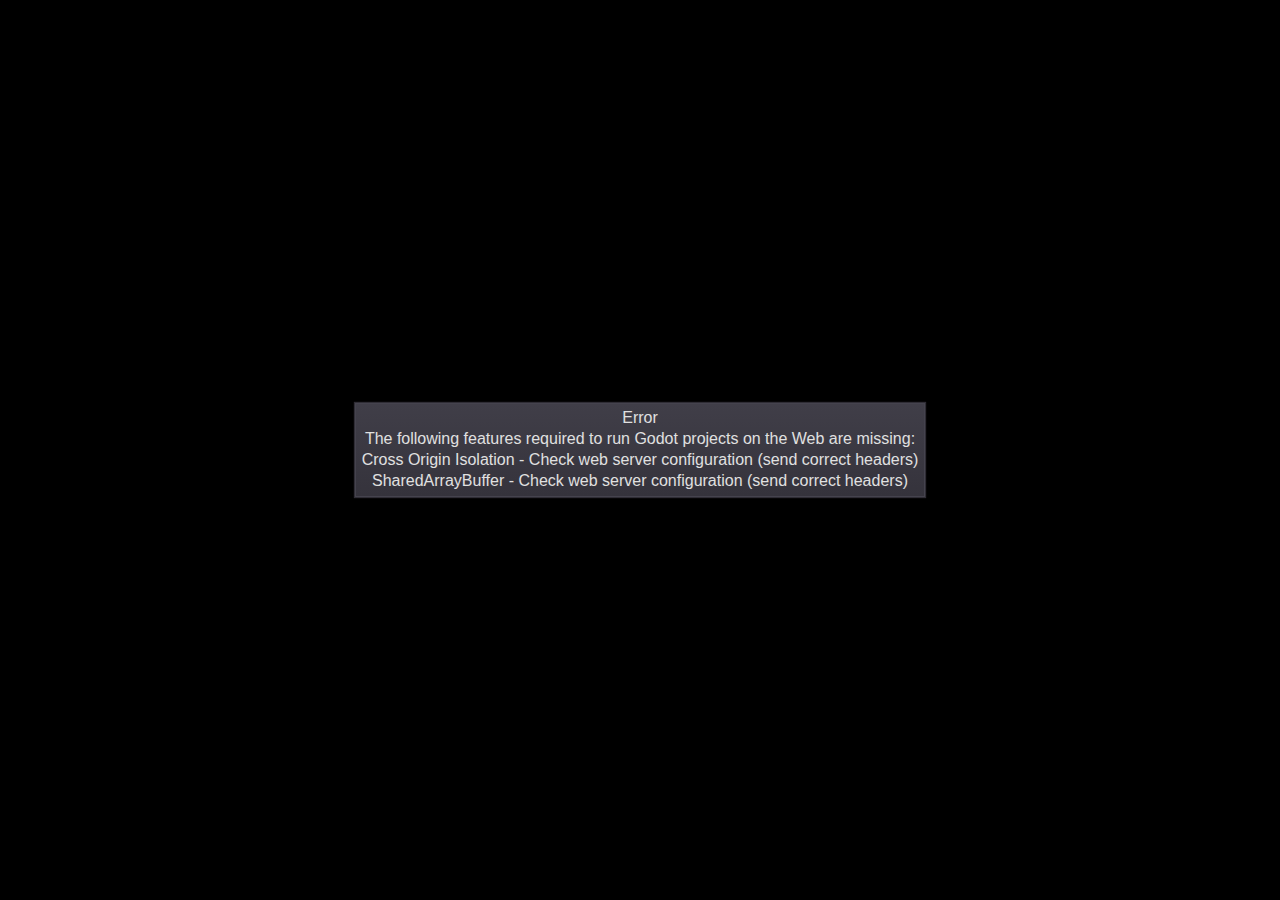
==== NoiseGenerator/NoiseGenerator.html @ 8533b078 "Add files via upload" ====
<!DOCTYPE html>
<html lang="en">
	<head>
		<meta charset="utf-8">
		<meta name="viewport" content="width=device-width, user-scalable=no">
		<title>NoiseGenerator</title>
		<style>
body {
	touch-action: none;
	margin: 0;
	border: 0 none;
	padding: 0;
	text-align: center;
	background-color: black;
}

#canvas {
	display: block;
	margin: 0;
	color: white;
}

#canvas:focus {
	outline: none;
}

.godot {
	font-family: 'Noto Sans', 'Droid Sans', Arial, sans-serif;
	color: #e0e0e0;
	background-color: #3b3943;
	background-image: linear-gradient(to bottom, #403e48, #35333c);
	border: 1px solid #45434e;
	box-shadow: 0 0 1px 1px #2f2d35;
}

/* Status display */

#status {
	position: absolute;
	left: 0;
	top: 0;
	right: 0;
	bottom: 0;
	display: flex;
	justify-content: center;
	align-items: center;
	/* don't consume click events - make children visible explicitly */
	visibility: hidden;
}

#status-progress {
	width: 366px;
	height: 7px;
	background-color: #38363A;
	border: 1px solid #444246;
	padding: 1px;
	box-shadow: 0 0 2px 1px #1B1C22;
	border-radius: 2px;
	visibility: visible;
}

@media only screen and (orientation:portrait) {
	#status-progress {
		width: 61.8%;
	}
}

#status-progress-inner {
	height: 100%;
	width: 0;
	box-sizing: border-box;
	transition: width 0.5s linear;
	background-color: #202020;
	border: 1px solid #222223;
	box-shadow: 0 0 1px 1px #27282E;
	border-radius: 3px;
}

#status-indeterminate {
	height: 42px;
	visibility: visible;
	position: relative;
}

#status-indeterminate > div {
	width: 4.5px;
	height: 0;
	border-style: solid;
	border-width: 9px 3px 0 3px;
	border-color: #2b2b2b transparent transparent transparent;
	transform-origin: center 21px;
	position: absolute;
}

#status-indeterminate > div:nth-child(1) { transform: rotate( 22.5deg); }
#status-indeterminate > div:nth-child(2) { transform: rotate( 67.5deg); }
#status-indeterminate > div:nth-child(3) { transform: rotate(112.5deg); }
#status-indeterminate > div:nth-child(4) { transform: rotate(157.5deg); }
#status-indeterminate > div:nth-child(5) { transform: rotate(202.5deg); }
#status-indeterminate > div:nth-child(6) { transform: rotate(247.5deg); }
#status-indeterminate > div:nth-child(7) { transform: rotate(292.5deg); }
#status-indeterminate > div:nth-child(8) { transform: rotate(337.5deg); }

#status-notice {
	margin: 0 100px;
	line-height: 1.3;
	visibility: visible;
	padding: 4px 6px;
	visibility: visible;
}
		</style>
		<link id='-gd-engine-icon' rel='icon' type='image/png' href='NoiseGenerator.icon.png' />
<link rel='apple-touch-icon' href='NoiseGenerator.apple-touch-icon.png'/>

	</head>
	<body>
		<canvas id="canvas">
			HTML5 canvas appears to be unsupported in the current browser.<br >
			Please try updating or use a different browser.
		</canvas>
		<div id="status">
			<div id="status-progress" style="display: none;" oncontextmenu="event.preventDefault();">
				<div id ="status-progress-inner"></div>
			</div>
			<div id="status-indeterminate" style="display: none;" oncontextmenu="event.preventDefault();">
				<div></div>
				<div></div>
				<div></div>
				<div></div>
				<div></div>
				<div></div>
				<div></div>
				<div></div>
			</div>
			<div id="status-notice" class="godot" style="display: none;"></div>
		</div>

		<script src="NoiseGenerator.js"></script>
		<script>
const GODOT_CONFIG = {"args":[],"canvasResizePolicy":2,"executable":"NoiseGenerator","experimentalVK":false,"fileSizes":{"NoiseGenerator.pck":28544,"NoiseGenerator.wasm":27764096},"focusCanvas":true,"gdextensionLibs":[]};
const engine = new Engine(GODOT_CONFIG);

(function () {
	const INDETERMINATE_STATUS_STEP_MS = 100;
	const statusProgress = document.getElementById('status-progress');
	const statusProgressInner = document.getElementById('status-progress-inner');
	const statusIndeterminate = document.getElementById('status-indeterminate');
	const statusNotice = document.getElementById('status-notice');

	let initializing = true;
	let statusMode = 'hidden';

	let animationCallbacks = [];
	function animate(time) {
		animationCallbacks.forEach((callback) => callback(time));
		requestAnimationFrame(animate);
	}
	requestAnimationFrame(animate);

	function animateStatusIndeterminate(ms) {
		const i = Math.floor((ms / INDETERMINATE_STATUS_STEP_MS) % 8);
		if (statusIndeterminate.children[i].style.borderTopColor === '') {
			Array.prototype.slice.call(statusIndeterminate.children).forEach((child) => {
				child.style.borderTopColor = '';
			});
			statusIndeterminate.children[i].style.borderTopColor = '#dfdfdf';
		}
	}

	function setStatusMode(mode) {
		if (statusMode === mode || !initializing) {
			return;
		}
		[statusProgress, statusIndeterminate, statusNotice].forEach((elem) => {
			elem.style.display = 'none';
		});
		animationCallbacks = animationCallbacks.filter(function (value) {
			return (value !== animateStatusIndeterminate);
		});
		switch (mode) {
		case 'progress':
			statusProgress.style.display = 'block';
			break;
		case 'indeterminate':
			statusIndeterminate.style.display = 'block';
			animationCallbacks.push(animateStatusIndeterminate);
			break;
		case 'notice':
			statusNotice.style.display = 'block';
			break;
		case 'hidden':
			break;
		default:
			throw new Error('Invalid status mode');
		}
		statusMode = mode;
	}

	function setStatusNotice(text) {
		while (statusNotice.lastChild) {
			statusNotice.removeChild(statusNotice.lastChild);
		}
		const lines = text.split('\n');
		lines.forEach((line) => {
			statusNotice.appendChild(document.createTextNode(line));
			statusNotice.appendChild(document.createElement('br'));
		});
	}

	function displayFailureNotice(err) {
		const msg = err.message || err;
		console.error(msg);
		setStatusNotice(msg);
		setStatusMode('notice');
		initializing = false;
	}

	const missing = Engine.getMissingFeatures();
	if (missing.length !== 0) {
		const missingMsg = 'Error\nThe following features required to run Godot projects on the Web are missing:\n';
		displayFailureNotice(missingMsg + missing.join('\n'));
	} else {
		setStatusMode('indeterminate');
		engine.startGame({
			'onProgress': function (current, total) {
				if (total > 0) {
					statusProgressInner.style.width = `${(current / total) * 100}%`;
					setStatusMode('progress');
					if (current === total) {
						// wait for progress bar animation
						setTimeout(() => {
							setStatusMode('indeterminate');
						}, 500);
					}
				} else {
					setStatusMode('indeterminate');
				}
			},
		}).then(() => {
			setStatusMode('hidden');
			initializing = false;
		}, displayFailureNotice);
	}
}());
		</script>
	</body>
</html>
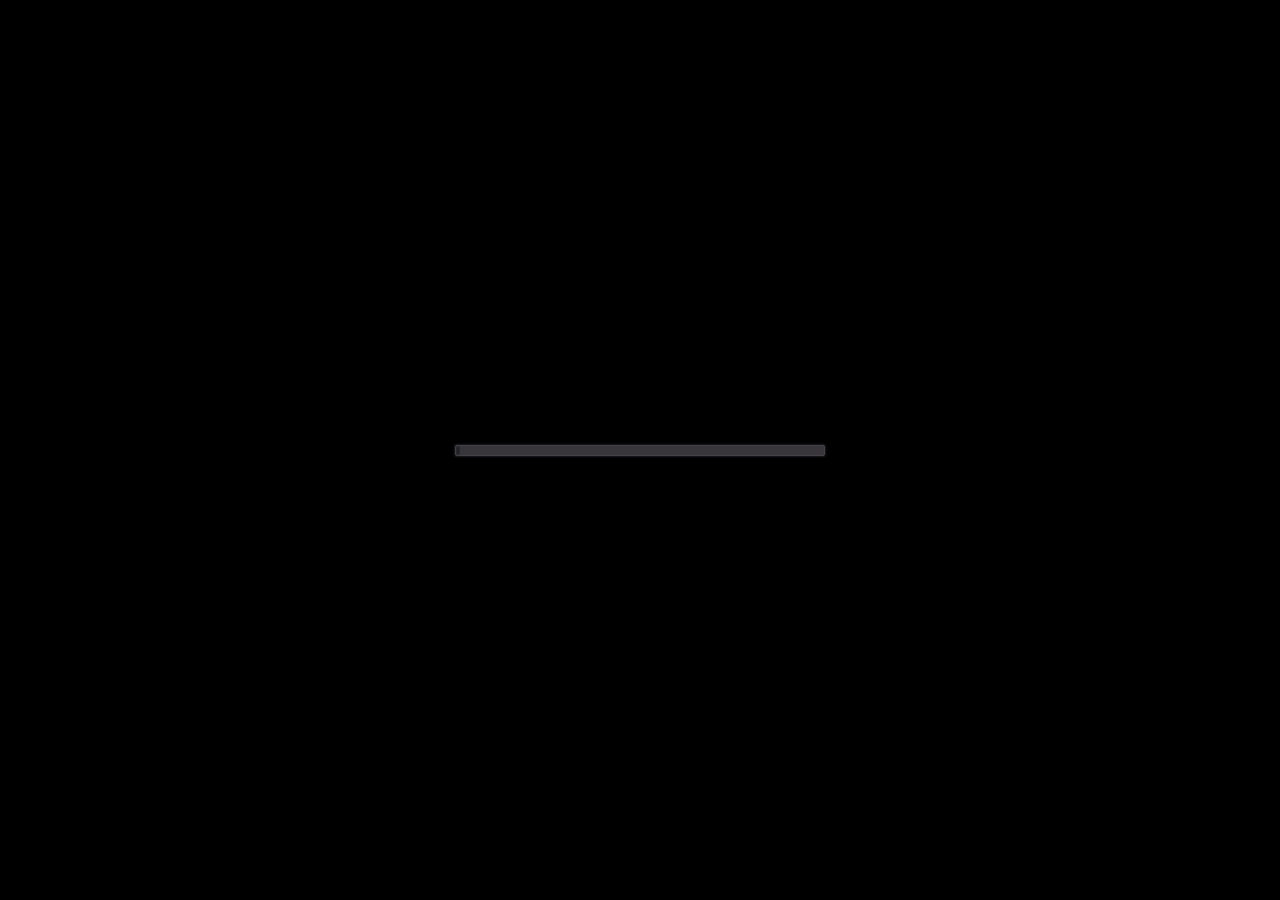
==== commit e757d899: "Updated noise generator to be single threaded" ====
--- a/NoiseGenerator/NoiseGenerator.html
+++ b/NoiseGenerator/NoiseGenerator.html
@@ -1,248 +1,246 @@
 <!DOCTYPE html>
-<html lang="en">
-	<head>
-		<meta charset="utf-8">
-		<meta name="viewport" content="width=device-width, user-scalable=no">
-		<title>NoiseGenerator</title>
-		<style>
-body {
-	touch-action: none;
-	margin: 0;
-	border: 0 none;
-	padding: 0;
-	text-align: center;
-	background-color: black;
-}
-
-#canvas {
-	display: block;
-	margin: 0;
-	color: white;
-}
-
-#canvas:focus {
-	outline: none;
-}
-
-.godot {
-	font-family: 'Noto Sans', 'Droid Sans', Arial, sans-serif;
-	color: #e0e0e0;
-	background-color: #3b3943;
-	background-image: linear-gradient(to bottom, #403e48, #35333c);
-	border: 1px solid #45434e;
-	box-shadow: 0 0 1px 1px #2f2d35;
-}
-
-/* Status display */
-
-#status {
-	position: absolute;
-	left: 0;
-	top: 0;
-	right: 0;
-	bottom: 0;
-	display: flex;
-	justify-content: center;
-	align-items: center;
-	/* don't consume click events - make children visible explicitly */
-	visibility: hidden;
-}
-
-#status-progress {
-	width: 366px;
-	height: 7px;
-	background-color: #38363A;
-	border: 1px solid #444246;
-	padding: 1px;
-	box-shadow: 0 0 2px 1px #1B1C22;
-	border-radius: 2px;
-	visibility: visible;
-}
-
-@media only screen and (orientation:portrait) {
-	#status-progress {
-		width: 61.8%;
-	}
-}
-
-#status-progress-inner {
-	height: 100%;
-	width: 0;
-	box-sizing: border-box;
-	transition: width 0.5s linear;
-	background-color: #202020;
-	border: 1px solid #222223;
-	box-shadow: 0 0 1px 1px #27282E;
-	border-radius: 3px;
-}
-
-#status-indeterminate {
-	height: 42px;
-	visibility: visible;
-	position: relative;
-}
-
-#status-indeterminate > div {
-	width: 4.5px;
-	height: 0;
-	border-style: solid;
-	border-width: 9px 3px 0 3px;
-	border-color: #2b2b2b transparent transparent transparent;
-	transform-origin: center 21px;
-	position: absolute;
-}
-
-#status-indeterminate > div:nth-child(1) { transform: rotate( 22.5deg); }
-#status-indeterminate > div:nth-child(2) { transform: rotate( 67.5deg); }
-#status-indeterminate > div:nth-child(3) { transform: rotate(112.5deg); }
-#status-indeterminate > div:nth-child(4) { transform: rotate(157.5deg); }
-#status-indeterminate > div:nth-child(5) { transform: rotate(202.5deg); }
-#status-indeterminate > div:nth-child(6) { transform: rotate(247.5deg); }
-#status-indeterminate > div:nth-child(7) { transform: rotate(292.5deg); }
-#status-indeterminate > div:nth-child(8) { transform: rotate(337.5deg); }
-
-#status-notice {
-	margin: 0 100px;
-	line-height: 1.3;
-	visibility: visible;
-	padding: 4px 6px;
-	visibility: visible;
-}
-		</style>
-		<link id='-gd-engine-icon' rel='icon' type='image/png' href='NoiseGenerator.icon.png' />
-<link rel='apple-touch-icon' href='NoiseGenerator.apple-touch-icon.png'/>
-
-	</head>
-	<body>
-		<canvas id="canvas">
-			HTML5 canvas appears to be unsupported in the current browser.<br >
-			Please try updating or use a different browser.
-		</canvas>
-		<div id="status">
-			<div id="status-progress" style="display: none;" oncontextmenu="event.preventDefault();">
-				<div id ="status-progress-inner"></div>
-			</div>
-			<div id="status-indeterminate" style="display: none;" oncontextmenu="event.preventDefault();">
-				<div></div>
-				<div></div>
-				<div></div>
-				<div></div>
-				<div></div>
-				<div></div>
-				<div></div>
-				<div></div>
-			</div>
-			<div id="status-notice" class="godot" style="display: none;"></div>
+<html xmlns='http://www.w3.org/1999/xhtml' lang='' xml:lang=''>
+<head>
+	<meta charset='utf-8' />
+	<meta name='viewport' content='width=device-width, user-scalable=no' />
+	<title>NoiseGenerator</title>
+	<style type='text/css'>
+
+		body {
+			touch-action: none;
+			margin: 0;
+			border: 0 none;
+			padding: 0;
+			text-align: center;
+			background-color: black;
+		}
+
+		#canvas {
+			display: block;
+			margin: 0;
+			color: white;
+		}
+
+		#canvas:focus {
+			outline: none;
+		}
+
+		.godot {
+			font-family: 'Noto Sans', 'Droid Sans', Arial, sans-serif;
+			color: #e0e0e0;
+			background-color: #3b3943;
+			background-image: linear-gradient(to bottom, #403e48, #35333c);
+			border: 1px solid #45434e;
+			box-shadow: 0 0 1px 1px #2f2d35;
+		}
+
+
+		/* Status display
+		 * ============== */
+
+		#status {
+			position: absolute;
+			left: 0;
+			top: 0;
+			right: 0;
+			bottom: 0;
+			display: flex;
+			justify-content: center;
+			align-items: center;
+			/* don't consume click events - make children visible explicitly */
+			visibility: hidden;
+		}
+
+		#status-progress {
+			width: 366px;
+			height: 7px;
+			background-color: #38363A;
+			border: 1px solid #444246;
+			padding: 1px;
+			box-shadow: 0 0 2px 1px #1B1C22;
+			border-radius: 2px;
+			visibility: visible;
+		}
+
+		@media only screen and (orientation:portrait) {
+			#status-progress {
+				width: 61.8%;
+			}
+		}
+
+		#status-progress-inner {
+			height: 100%;
+			width: 0;
+			box-sizing: border-box;
+			transition: width 0.5s linear;
+			background-color: #202020;
+			border: 1px solid #222223;
+			box-shadow: 0 0 1px 1px #27282E;
+			border-radius: 3px;
+		}
+
+		#status-indeterminate {
+			height: 42px;
+			visibility: visible;
+			position: relative;
+		}
+
+		#status-indeterminate > div {
+			width: 4.5px;
+			height: 0;
+			border-style: solid;
+			border-width: 9px 3px 0 3px;
+			border-color: #2b2b2b transparent transparent transparent;
+			transform-origin: center 21px;
+			position: absolute;
+		}
+
+		#status-indeterminate > div:nth-child(1) { transform: rotate( 22.5deg); }
+		#status-indeterminate > div:nth-child(2) { transform: rotate( 67.5deg); }
+		#status-indeterminate > div:nth-child(3) { transform: rotate(112.5deg); }
+		#status-indeterminate > div:nth-child(4) { transform: rotate(157.5deg); }
+		#status-indeterminate > div:nth-child(5) { transform: rotate(202.5deg); }
+		#status-indeterminate > div:nth-child(6) { transform: rotate(247.5deg); }
+		#status-indeterminate > div:nth-child(7) { transform: rotate(292.5deg); }
+		#status-indeterminate > div:nth-child(8) { transform: rotate(337.5deg); }
+
+		#status-notice {
+			margin: 0 100px;
+			line-height: 1.3;
+			visibility: visible;
+			padding: 4px 6px;
+			visibility: visible;
+		}
+	</style>
+
+</head>
+<body>
+	<canvas id='canvas'>
+		HTML5 canvas appears to be unsupported in the current browser.<br />
+		Please try updating or use a different browser.
+	</canvas>
+	<div id='status'>
+		<div id='status-progress' style='display: none;' oncontextmenu='event.preventDefault();'><div id ='status-progress-inner'></div></div>
+		<div id='status-indeterminate' style='display: none;' oncontextmenu='event.preventDefault();'>
+			<div></div>
+			<div></div>
+			<div></div>
+			<div></div>
+			<div></div>
+			<div></div>
+			<div></div>
+			<div></div>
 		</div>
-
-		<script src="NoiseGenerator.js"></script>
-		<script>
-const GODOT_CONFIG = {"args":[],"canvasResizePolicy":2,"executable":"NoiseGenerator","experimentalVK":false,"fileSizes":{"NoiseGenerator.pck":28544,"NoiseGenerator.wasm":27764096},"focusCanvas":true,"gdextensionLibs":[]};
-const engine = new Engine(GODOT_CONFIG);
-
-(function () {
-	const INDETERMINATE_STATUS_STEP_MS = 100;
-	const statusProgress = document.getElementById('status-progress');
-	const statusProgressInner = document.getElementById('status-progress-inner');
-	const statusIndeterminate = document.getElementById('status-indeterminate');
-	const statusNotice = document.getElementById('status-notice');
-
-	let initializing = true;
-	let statusMode = 'hidden';
-
-	let animationCallbacks = [];
-	function animate(time) {
-		animationCallbacks.forEach((callback) => callback(time));
-		requestAnimationFrame(animate);
-	}
-	requestAnimationFrame(animate);
-
-	function animateStatusIndeterminate(ms) {
-		const i = Math.floor((ms / INDETERMINATE_STATUS_STEP_MS) % 8);
-		if (statusIndeterminate.children[i].style.borderTopColor === '') {
-			Array.prototype.slice.call(statusIndeterminate.children).forEach((child) => {
-				child.style.borderTopColor = '';
-			});
-			statusIndeterminate.children[i].style.borderTopColor = '#dfdfdf';
-		}
-	}
-
-	function setStatusMode(mode) {
-		if (statusMode === mode || !initializing) {
-			return;
-		}
-		[statusProgress, statusIndeterminate, statusNotice].forEach((elem) => {
-			elem.style.display = 'none';
-		});
-		animationCallbacks = animationCallbacks.filter(function (value) {
-			return (value !== animateStatusIndeterminate);
-		});
-		switch (mode) {
-		case 'progress':
-			statusProgress.style.display = 'block';
-			break;
-		case 'indeterminate':
-			statusIndeterminate.style.display = 'block';
-			animationCallbacks.push(animateStatusIndeterminate);
-			break;
-		case 'notice':
-			statusNotice.style.display = 'block';
-			break;
-		case 'hidden':
-			break;
-		default:
-			throw new Error('Invalid status mode');
-		}
-		statusMode = mode;
-	}
-
-	function setStatusNotice(text) {
-		while (statusNotice.lastChild) {
-			statusNotice.removeChild(statusNotice.lastChild);
-		}
-		const lines = text.split('\n');
-		lines.forEach((line) => {
-			statusNotice.appendChild(document.createTextNode(line));
-			statusNotice.appendChild(document.createElement('br'));
-		});
-	}
-
-	function displayFailureNotice(err) {
-		const msg = err.message || err;
-		console.error(msg);
-		setStatusNotice(msg);
-		setStatusMode('notice');
-		initializing = false;
-	}
-
-	const missing = Engine.getMissingFeatures();
-	if (missing.length !== 0) {
-		const missingMsg = 'Error\nThe following features required to run Godot projects on the Web are missing:\n';
-		displayFailureNotice(missingMsg + missing.join('\n'));
-	} else {
-		setStatusMode('indeterminate');
-		engine.startGame({
-			'onProgress': function (current, total) {
-				if (total > 0) {
-					statusProgressInner.style.width = `${(current / total) * 100}%`;
-					setStatusMode('progress');
-					if (current === total) {
-						// wait for progress bar animation
-						setTimeout(() => {
+		<div id='status-notice' class='godot' style='display: none;'></div>
+	</div>
+
+	<script type='text/javascript' src='NoiseGenerator.js'></script>
+	<script type='text/javascript'>//<![CDATA[
+
+		const GODOT_CONFIG = {"args":[],"canvasResizePolicy":2,"executable":"NoiseGenerator","experimentalVK":false,"fileSizes":{"NoiseGenerator.pck":16032,"NoiseGenerator.wasm":13789463},"focusCanvas":true,"gdnativeLibs":[]};
+		var engine = new Engine(GODOT_CONFIG);
+
+		(function() {
+			const INDETERMINATE_STATUS_STEP_MS = 100;
+			var statusProgress = document.getElementById('status-progress');
+			var statusProgressInner = document.getElementById('status-progress-inner');
+			var statusIndeterminate = document.getElementById('status-indeterminate');
+			var statusNotice = document.getElementById('status-notice');
+
+			var initializing = true;
+			var statusMode = 'hidden';
+
+			var animationCallbacks = [];
+			function animate(time) {
+				animationCallbacks.forEach(callback => callback(time));
+				requestAnimationFrame(animate);
+			}
+			requestAnimationFrame(animate);
+
+			function setStatusMode(mode) {
+
+				if (statusMode === mode || !initializing)
+					return;
+				[statusProgress, statusIndeterminate, statusNotice].forEach(elem => {
+					elem.style.display = 'none';
+				});
+				animationCallbacks = animationCallbacks.filter(function(value) {
+					return (value != animateStatusIndeterminate);
+				});
+				switch (mode) {
+					case 'progress':
+						statusProgress.style.display = 'block';
+						break;
+					case 'indeterminate':
+						statusIndeterminate.style.display = 'block';
+						animationCallbacks.push(animateStatusIndeterminate);
+						break;
+					case 'notice':
+						statusNotice.style.display = 'block';
+						break;
+					case 'hidden':
+						break;
+					default:
+						throw new Error('Invalid status mode');
+				}
+				statusMode = mode;
+			}
+
+			function animateStatusIndeterminate(ms) {
+				var i = Math.floor(ms / INDETERMINATE_STATUS_STEP_MS % 8);
+				if (statusIndeterminate.children[i].style.borderTopColor == '') {
+					Array.prototype.slice.call(statusIndeterminate.children).forEach(child => {
+						child.style.borderTopColor = '';
+					});
+					statusIndeterminate.children[i].style.borderTopColor = '#dfdfdf';
+				}
+			}
+
+			function setStatusNotice(text) {
+				while (statusNotice.lastChild) {
+					statusNotice.removeChild(statusNotice.lastChild);
+				}
+				var lines = text.split('\n');
+				lines.forEach((line) => {
+					statusNotice.appendChild(document.createTextNode(line));
+					statusNotice.appendChild(document.createElement('br'));
+				});
+			};
+
+			function displayFailureNotice(err) {
+				var msg = err.message || err;
+				console.error(msg);
+				setStatusNotice(msg);
+				setStatusMode('notice');
+				initializing = false;
+			};
+
+			if (!Engine.isWebGLAvailable()) {
+				displayFailureNotice('WebGL not available');
+			} else {
+				setStatusMode('indeterminate');
+				engine.startGame({
+					'onProgress': function (current, total) {
+						if (total > 0) {
+							statusProgressInner.style.width = current/total * 100 + '%';
+							setStatusMode('progress');
+							if (current === total) {
+								// wait for progress bar animation
+								setTimeout(() => {
+									setStatusMode('indeterminate');
+								}, 500);
+							}
+						} else {
 							setStatusMode('indeterminate');
-						}, 500);
-					}
-				} else {
-					setStatusMode('indeterminate');
-				}
-			},
-		}).then(() => {
-			setStatusMode('hidden');
-			initializing = false;
-		}, displayFailureNotice);
-	}
-}());
-		</script>
-	</body>
+						}
+					},
+				}).then(() => {
+					setStatusMode('hidden');
+					initializing = false;
+				}, displayFailureNotice);
+			}
+		})();
+	//]]></script>
+</body>
 </html>
 
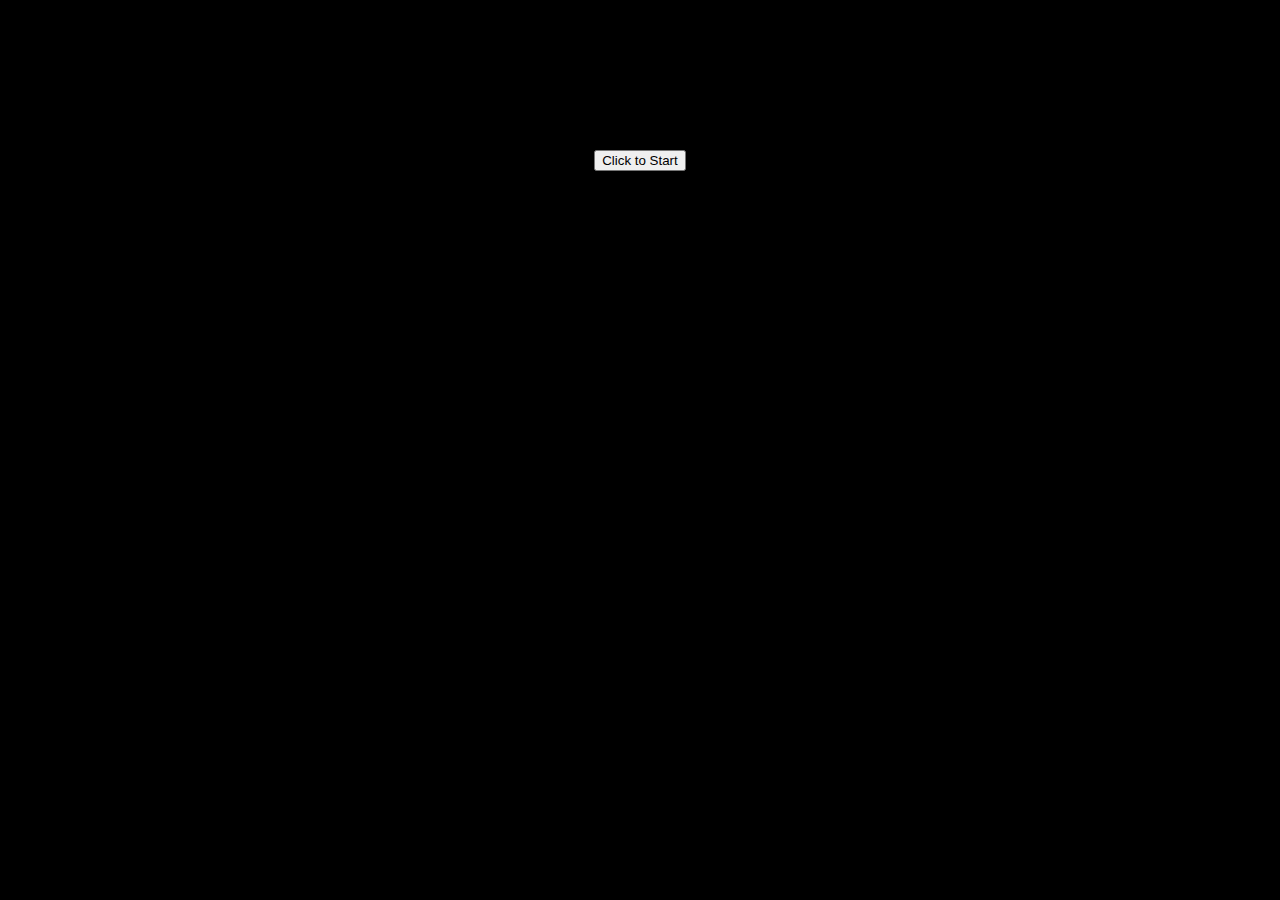
==== commit 23e41d21: "Added start button in an attempt to bypass iOS audio blocking." ====
--- a/NoiseGenerator/NoiseGenerator.html
+++ b/NoiseGenerator/NoiseGenerator.html
@@ -119,6 +119,7 @@
 		HTML5 canvas appears to be unsupported in the current browser.<br />
 		Please try updating or use a different browser.
 	</canvas>
+	<button id="startButton">Click to Start</button>
 	<div id='status'>
 		<div id='status-progress' style='display: none;' oncontextmenu='event.preventDefault();'><div id ='status-progress-inner'></div></div>
 		<div id='status-indeterminate' style='display: none;' oncontextmenu='event.preventDefault();'>
@@ -137,10 +138,11 @@
 	<script type='text/javascript' src='NoiseGenerator.js'></script>
 	<script type='text/javascript'>//<![CDATA[
 
-		const GODOT_CONFIG = {"args":[],"canvasResizePolicy":2,"executable":"NoiseGenerator","experimentalVK":false,"fileSizes":{"NoiseGenerator.pck":16032,"NoiseGenerator.wasm":13789463},"focusCanvas":true,"gdnativeLibs":[]};
+		const GODOT_CONFIG = {"args":[],"canvasResizePolicy":2,"executable":"NoiseGenerator","experimentalVK":false,"fileSizes":{"NoiseGenerator.pck":30176,"NoiseGenerator.wasm":13789463},"focusCanvas":true,"gdnativeLibs":[]};
+		const startButton = document.getElementById('startButton');
 		var engine = new Engine(GODOT_CONFIG);
 
-		(function() {
+		function startLoad() {
 			const INDETERMINATE_STATUS_STEP_MS = 100;
 			var statusProgress = document.getElementById('status-progress');
 			var statusProgressInner = document.getElementById('status-progress-inner');
@@ -239,7 +241,12 @@
 					initializing = false;
 				}, displayFailureNotice);
 			}
-		})();
+		};
+		
+		startButton.addEventListener('click', () => {
+			startButton.style.display = 'none';
+			startLoad();
+		})
 	//]]></script>
 </body>
 </html>
